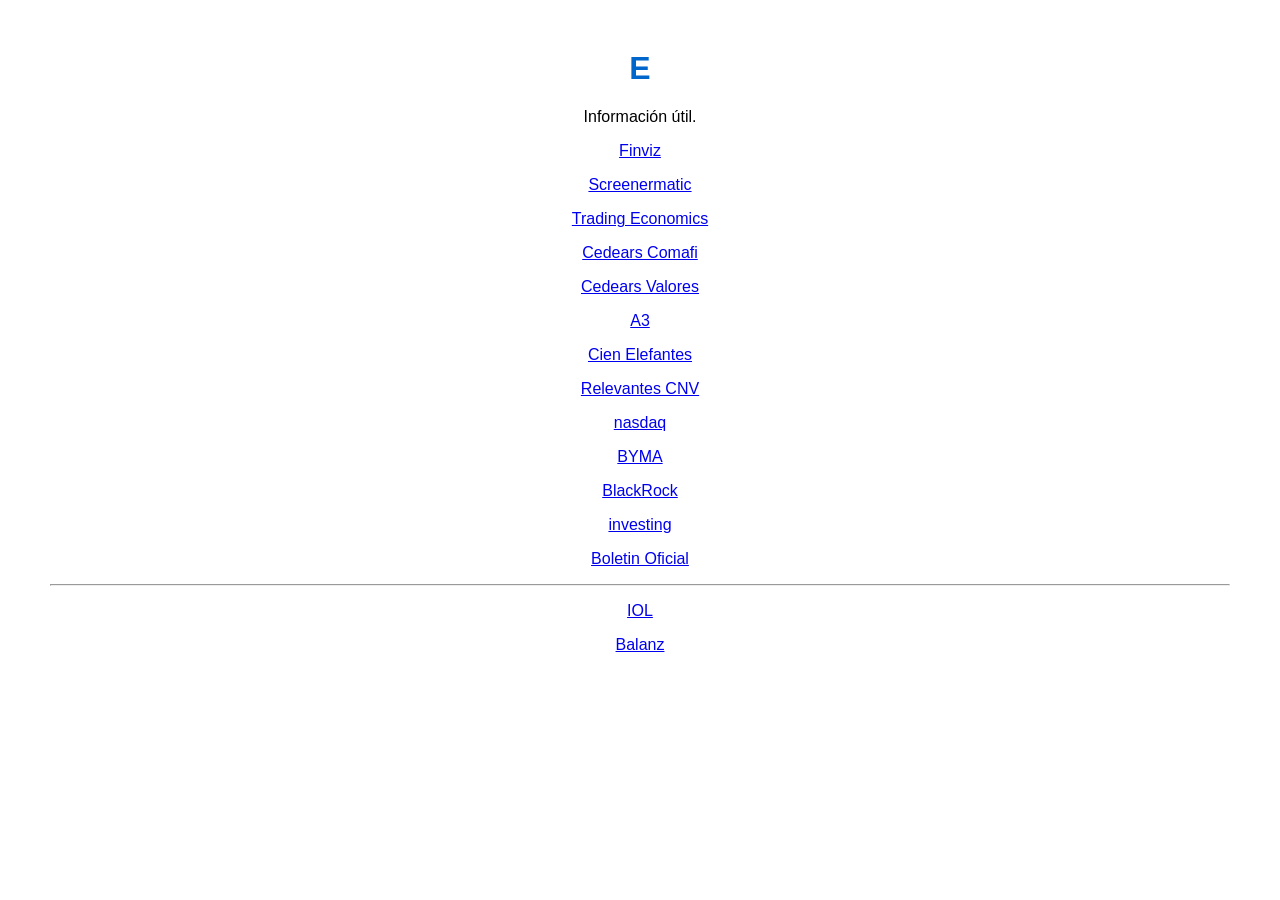
==== index.html @ 11480232 "Update index.html" ====
<!DOCTYPE html>
<html>
<head>
    <title>My Page in GitHub</title>
    <style>
        body {
            font-family: Arial, sans-serif;
            text-align: center;
            margin: 50px;
        }
        h1 {
            color: #0066cc;
        }
    </style>
</head>
<body>
    <h1>E</h1>
    <p>Información útil.</p>
    <p><a href="https://finviz.com/" target="_blank">Finviz</a></p>
    <p><a href="https://www.screenermatic.com" target="_blank">Screenermatic</a></p>
    <p><a href="https://es.tradingeconomics.com" target="_blank">Trading Economics</a></p>
    <p><a href="https://www.comafi.com.ar/custodiaglobal/Programas-CEDEARs-2483.note.aspx" target="_blank">Cedears Comafi</a></p>
    <p><a href="https://cajadevalores.com.ar/Servicios/Cedears" target="_blank">Cedears Valores</a></p>
    <p><a href="https://a3mercados.com.ar/" target="_blank">A3</a></p>
    <p><a href="https://www.sinelefantesblancos.com.ar/" target="_blank">Cien Elefantes</a></p>
    <p><a href="https://www.cnv.gov.ar/SitioWeb/HechosRelevantes" target="_blank">Relevantes CNV</a></p>
    <p><a href="https://www.nasdaq.com/" target="_blank">nasdaq</a></p>
    <p><a href="https://www.byma.com.ar/" target="_blank">BYMA</a></p>
    <p><a href="https://www.ishares.com/us" target="_blank">BlackRock</a></p>
    <p><a href="https://es.investing.com/?ref=www" target="_blank">investing</a></p>
    <p><a href="https://www.boletinoficial.gob.ar/" target="_blank">Boletin Oficial</a></p>
    <hr>
    <p><a href="https://micuenta.invertironline.com/ingresar?url=https://iol.invertironline.com/MiCuenta/MiPortafolio" target="_blank">IOL</a></p>
    <P><p><a href="https://clientes.balanz.com/auth/login" target="_blank">Balanz</a></p></P>
</body>
</html>
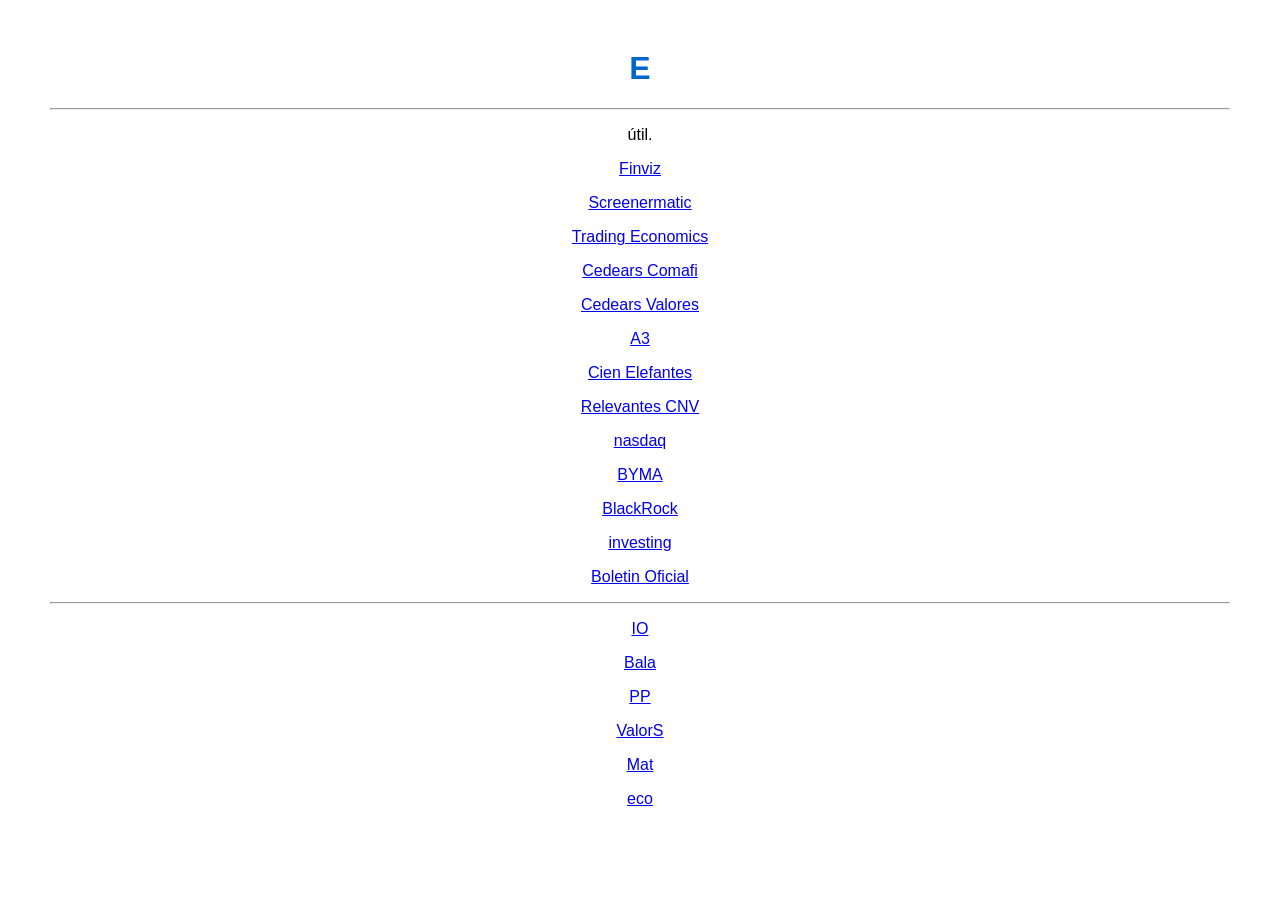
==== commit 5b40fa87: "Update index.html" ====
--- a/index.html
+++ b/index.html
@@ -1,7 +1,7 @@
 <!DOCTYPE html>
 <html>
 <head>
-    <title>My Page in GitHub</title>
+    <title>Page</title>
     <style>
         body {
             font-family: Arial, sans-serif;
@@ -15,7 +15,8 @@
 </head>
 <body>
     <h1>E</h1>
-    <p>Información útil.</p>
+    <hr>
+    <p>útil.</p>
     <p><a href="https://finviz.com/" target="_blank">Finviz</a></p>
     <p><a href="https://www.screenermatic.com" target="_blank">Screenermatic</a></p>
     <p><a href="https://es.tradingeconomics.com" target="_blank">Trading Economics</a></p>
@@ -30,7 +31,10 @@
     <p><a href="https://es.investing.com/?ref=www" target="_blank">investing</a></p>
     <p><a href="https://www.boletinoficial.gob.ar/" target="_blank">Boletin Oficial</a></p>
     <hr>
-    <p><a href="https://micuenta.invertironline.com/ingresar?url=https://iol.invertironline.com/MiCuenta/MiPortafolio" target="_blank">IOL</a></p>
-    <P><p><a href="https://clientes.balanz.com/auth/login" target="_blank">Balanz</a></p></P>
-</body>
+    <p><a href="https://micuenta.invertironline.com/ingresar?url=https://iol.invertironline.com/MiCuenta/MiPortafolio" target="_blank">IO</a></p>
+    <P><a href="https://clientes.balanz.com/auth/login" target="_blank">Bala</a></P>
+    <P><a href="https://cuenta.portfoliopersonal.com/login" target="_blank">PP</a></P>
+    <P><a href="https://valores.santander.com.ar/" target="_blank">ValorS</a></P>
+    <P><a href="https://matriz.eco.xoms.com.ar/dashboards/gra" target="_blank">Mat</a></P>
+    <P><a href="https://www.ecovalores.com.ar/" target="_blank">eco</a></p></body>
 </html>
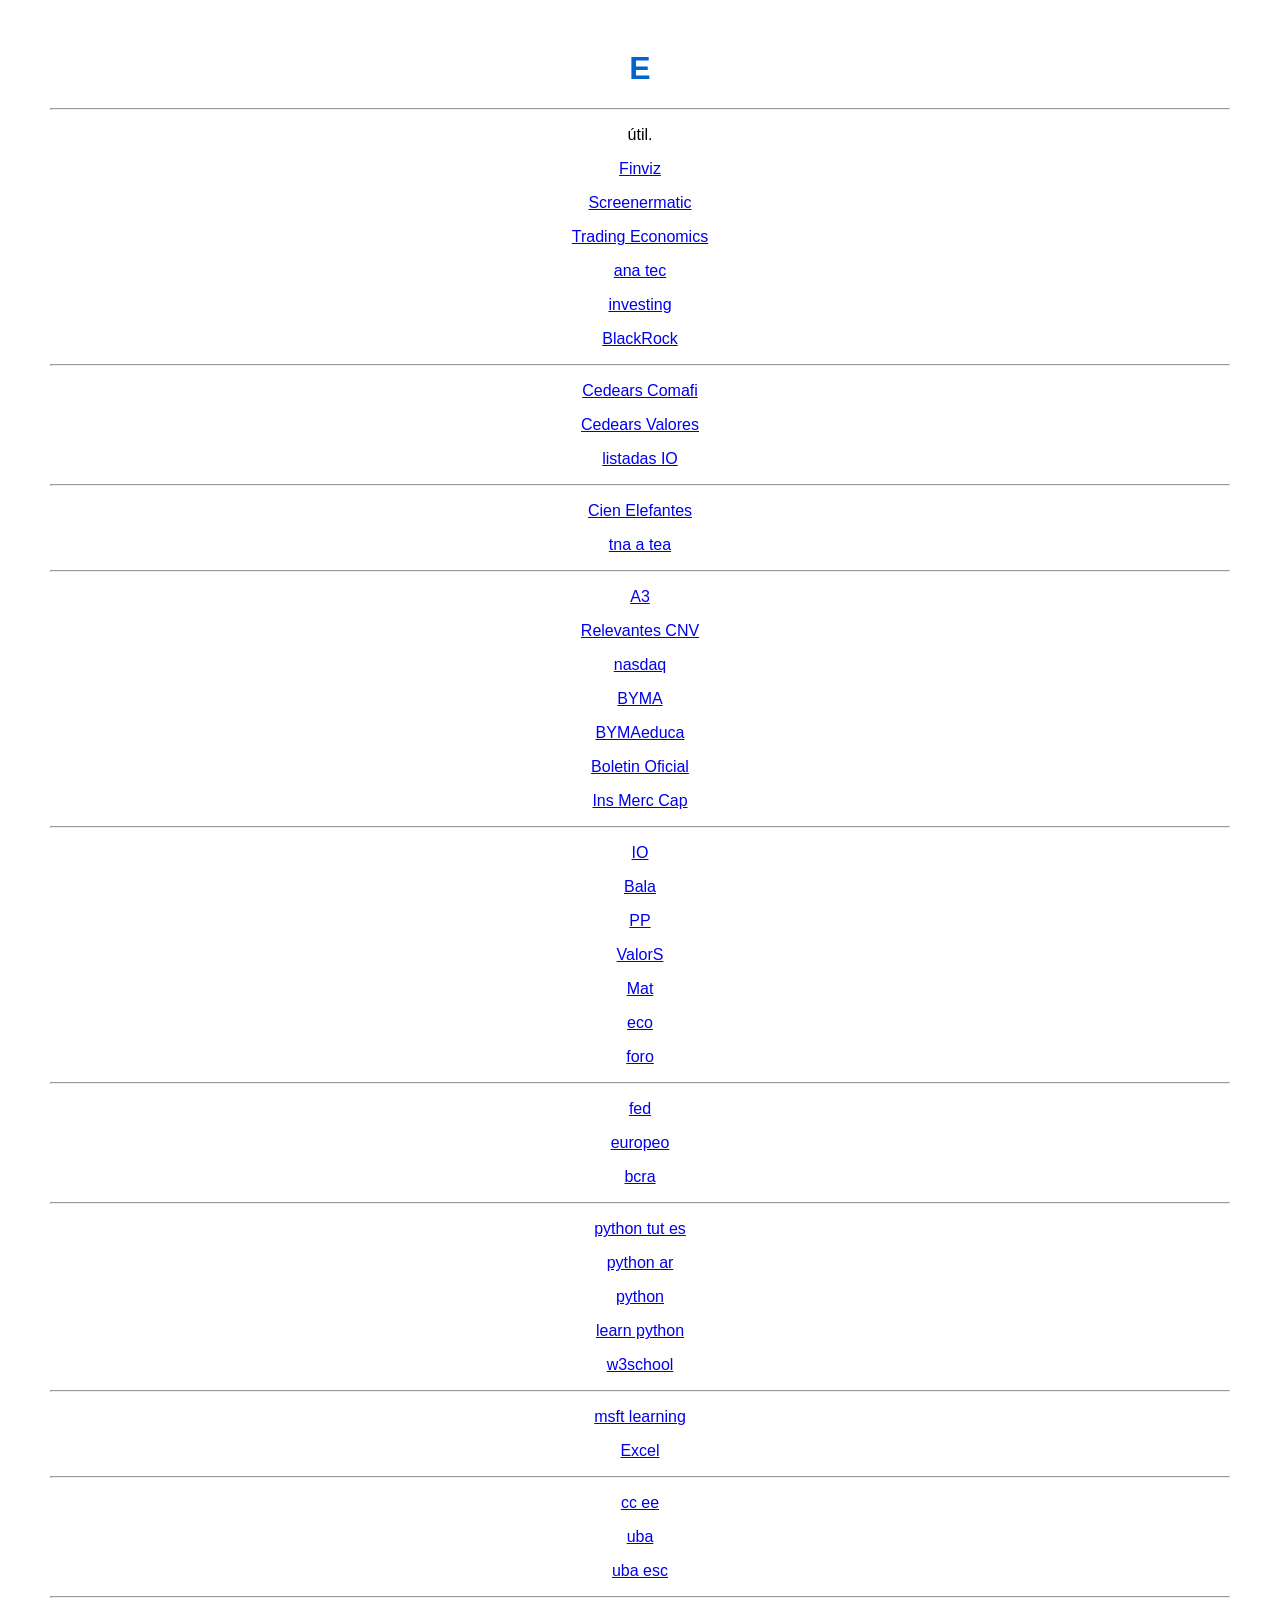
==== commit f46eab1e: "Update index.html" ====
--- a/index.html
+++ b/index.html
@@ -20,21 +20,51 @@
     <p><a href="https://finviz.com/" target="_blank">Finviz</a></p>
     <p><a href="https://www.screenermatic.com" target="_blank">Screenermatic</a></p>
     <p><a href="https://es.tradingeconomics.com" target="_blank">Trading Economics</a></p>
+    <p><a href="https://analisistecnico.com.ar/" target="_blank">ana tec</a></p>
+    <p><a href="https://es.investing.com/?ref=www" target="_blank">investing</a></p>
+    <p><a href="https://www.ishares.com/us" target="_blank">BlackRock</a></p>
+    <hr>
     <p><a href="https://www.comafi.com.ar/custodiaglobal/Programas-CEDEARs-2483.note.aspx" target="_blank">Cedears Comafi</a></p>
     <p><a href="https://cajadevalores.com.ar/Servicios/Cedears" target="_blank">Cedears Valores</a></p>
+    <p><a href="https://www.byma.com.ar/emisoras/empresas-listadas-2/" target="_blank">listadas IO</a></p>
+    <hr>
+    <p><a href="https://www.sinelefantesblancos.com.ar/" target="_blank">Cien Elefantes</a></p>
+    <p><a href="https://ikiwi.net.ar/calculadoras/tna-a-tea/" target="_blank">tna a tea</a></p>
+    <hr>    
     <p><a href="https://a3mercados.com.ar/" target="_blank">A3</a></p>
-    <p><a href="https://www.sinelefantesblancos.com.ar/" target="_blank">Cien Elefantes</a></p>
     <p><a href="https://www.cnv.gov.ar/SitioWeb/HechosRelevantes" target="_blank">Relevantes CNV</a></p>
     <p><a href="https://www.nasdaq.com/" target="_blank">nasdaq</a></p>
     <p><a href="https://www.byma.com.ar/" target="_blank">BYMA</a></p>
-    <p><a href="https://www.ishares.com/us" target="_blank">BlackRock</a></p>
-    <p><a href="https://es.investing.com/?ref=www" target="_blank">investing</a></p>
+    <p><a href="https://www.bymaeduca.com.ar/" target="_blank">BYMAeduca</a></p>
     <p><a href="https://www.boletinoficial.gob.ar/" target="_blank">Boletin Oficial</a></p>
+    <p><a href="https://www.iamc.com.ar/iamc/" target="_blank">Ins Merc Cap</a></p>
     <hr>
     <p><a href="https://micuenta.invertironline.com/ingresar?url=https://iol.invertironline.com/MiCuenta/MiPortafolio" target="_blank">IO</a></p>
     <P><a href="https://clientes.balanz.com/auth/login" target="_blank">Bala</a></P>
     <P><a href="https://cuenta.portfoliopersonal.com/login" target="_blank">PP</a></P>
     <P><a href="https://valores.santander.com.ar/" target="_blank">ValorS</a></P>
     <P><a href="https://matriz.eco.xoms.com.ar/dashboards/gra" target="_blank">Mat</a></P>
-    <P><a href="https://www.ecovalores.com.ar/" target="_blank">eco</a></p></body>
+    <P><a href="https://www.ecovalores.com.ar/" target="_blank">eco</a></p>
+    <P><a href="https://foro.rava.com/foro3/viewforum.php?f=1&sid=" target="_blank">foro</a></P>
+    <hr>
+    <p><a href="https://www.federalreserve.gov/default.htm" target="_blank">fed</a></p>
+    <p><a href="https://www.ecb.europa.eu/home/html/index.es.html" target="_blank">europeo</a></p>
+    <p><a href="https://bcra.gob.ar/" target="_blank">bcra</a></p>
+    <hr>
+    <p><a href="https://docs.python.org/es/3/tutorial/index.html" target="_blank">python tut es</a></p>
+    <p><a href="https://www.python.org.ar//" target="_blank">python ar</a></p>
+    <p><a href="https://www.python.org/" target="_blank">python</a></p>
+    <p><a href="https://www.learnpython.org/es/" target="_blank">learn python</a></p>
+    <p><a href="https://www.w3schools.com/python/python_intro.asp" target="_blank">w3school</a></p>
+    <hr>
+    <p><a href="https://learn.microsoft.com/es-es/" tarjet="_blank">msft learning</a></p>
+    <p><a href="https://support.microsoft.com/es-es/office/funciones-de-excel-por-orden-alfab%C3%A9tico-b3944572-255d-4efb-bb96-c6d90033e188#:~:text=Haga%20clic%20en%20una%20letra,nombre%20en%20la%20primera%20columna" target="_blank">Excel</a></p>
+    <hr>
+    <p><a href="https://www.economicas.uba.ar/" target="_blank">cc ee</a></p>
+    <p><a href="https://www.uba.ar/" target="_blank">uba</a></p>
+    <p><a href="https://www.uba.ar/academicos/escuelas/escuela-de-negocios/" target="_blank">uba esc</a></p>
+    
+
+    <hr>
+    </body>
 </html>
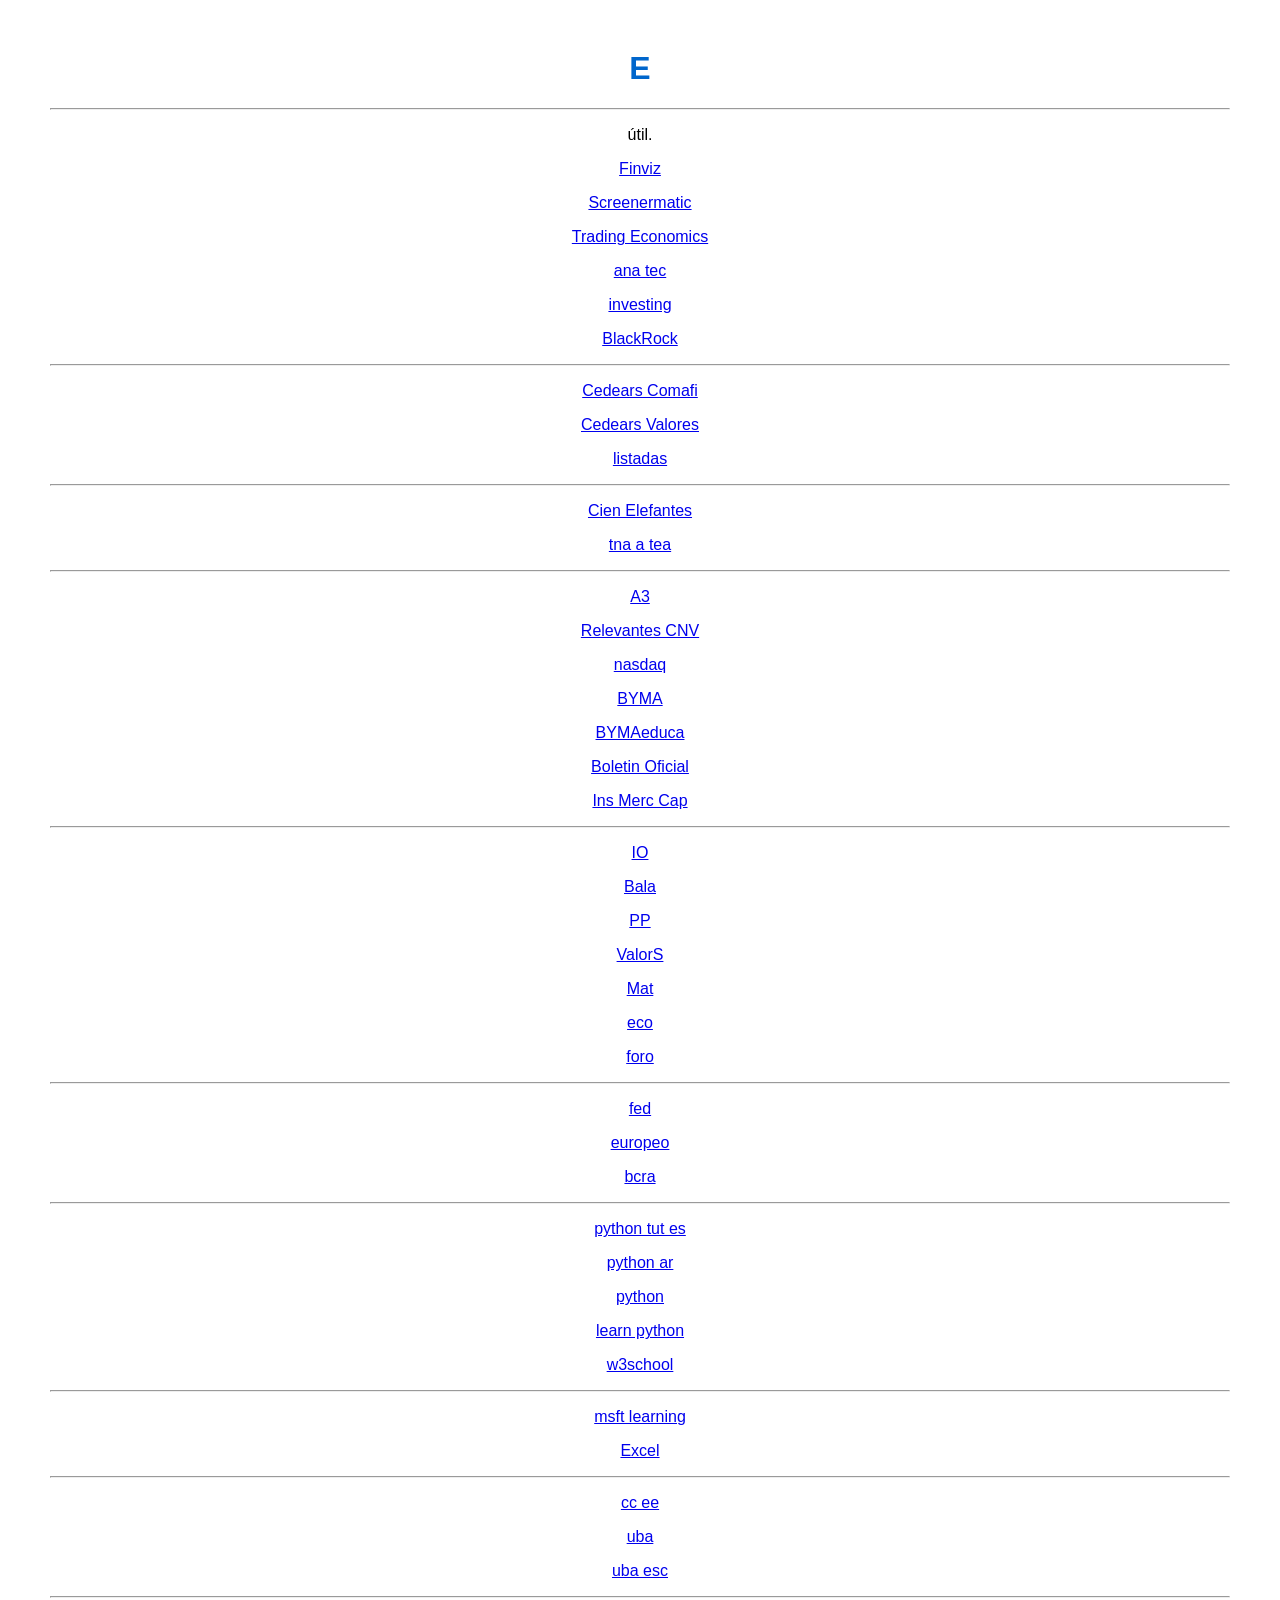
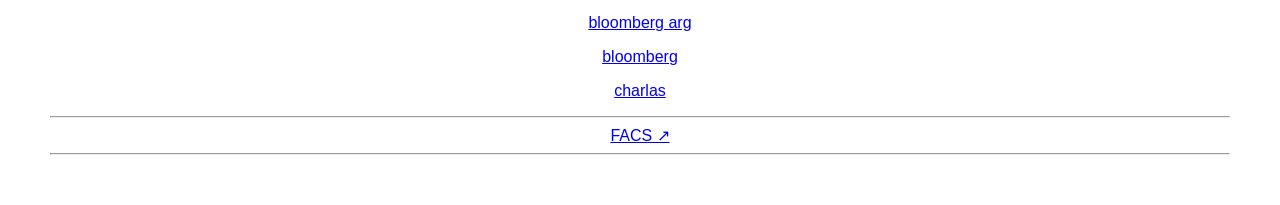
==== commit a39a7f27: "git status" ====
--- a/index.html
+++ b/index.html
@@ -26,7 +26,7 @@
     <hr>
     <p><a href="https://www.comafi.com.ar/custodiaglobal/Programas-CEDEARs-2483.note.aspx" target="_blank">Cedears Comafi</a></p>
     <p><a href="https://cajadevalores.com.ar/Servicios/Cedears" target="_blank">Cedears Valores</a></p>
-    <p><a href="https://www.byma.com.ar/emisoras/empresas-listadas-2/" target="_blank">listadas IO</a></p>
+    <p><a href="https://www.byma.com.ar/emisoras/empresas-listadas-2/" target="_blank">listadas</a></p>
     <hr>
     <p><a href="https://www.sinelefantesblancos.com.ar/" target="_blank">Cien Elefantes</a></p>
     <p><a href="https://ikiwi.net.ar/calculadoras/tna-a-tea/" target="_blank">tna a tea</a></p>
@@ -63,7 +63,14 @@
     <p><a href="https://www.economicas.uba.ar/" target="_blank">cc ee</a></p>
     <p><a href="https://www.uba.ar/" target="_blank">uba</a></p>
     <p><a href="https://www.uba.ar/academicos/escuelas/escuela-de-negocios/" target="_blank">uba esc</a></p>
-    
+    <hr>
+    <p><a href="https://www.bloomberglinea.com/latinoamerica/argentina/" target="_blank">bloomberg arg</a></p>
+    <p><a href="https://www.bloomberg.com/markets" target="_blank">bloomberg</a></p>
+    <p><a href="https://www.galicia.ar/personas/charlas-online" target="_blank">charlas</a></p>
+
+    <hr>
+
+    <a href="facs.html" class="boton" target="_blank">FACS ↗</a>
 
     <hr>
     </body>
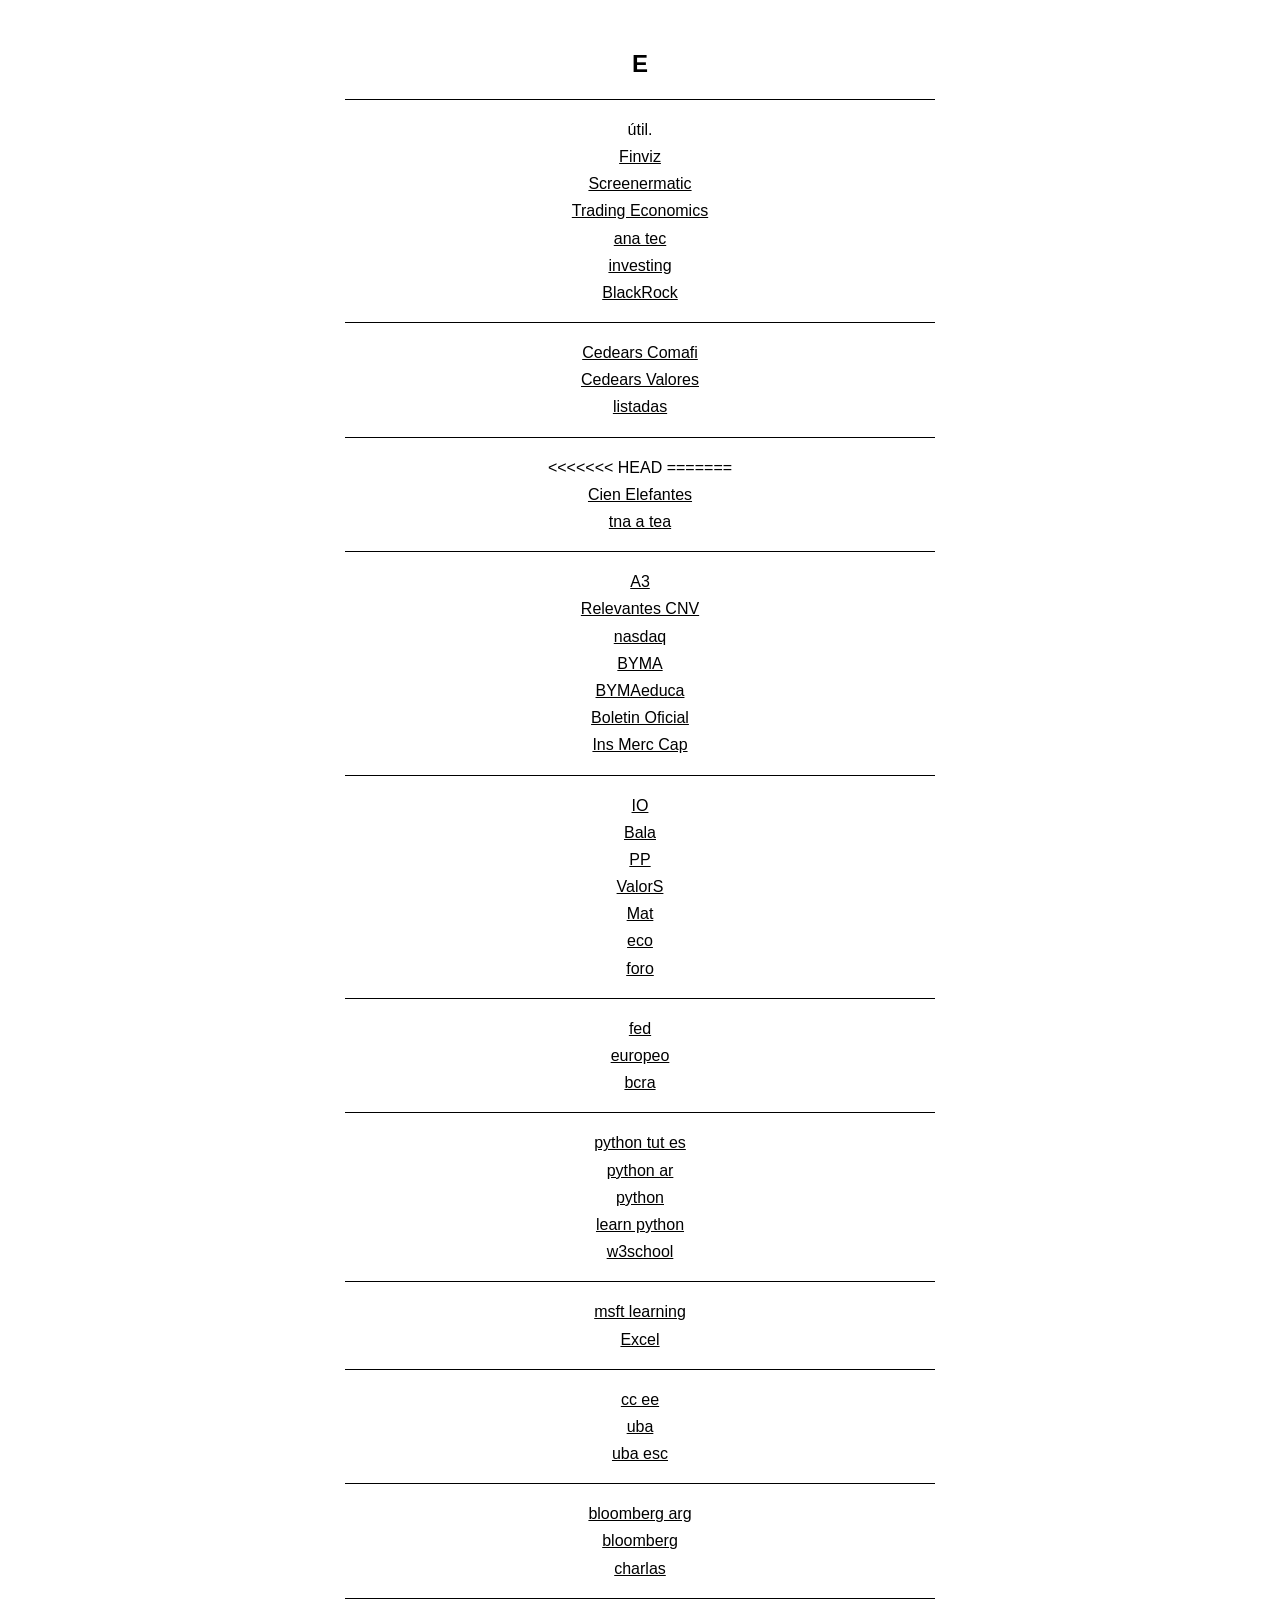
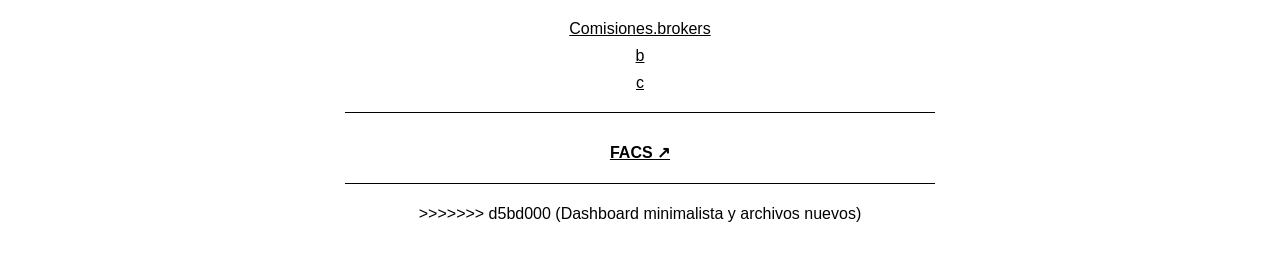
==== commit 23d99417: "Dashboard minimalista y archivos nuevos" ====
--- a/index.html
+++ b/index.html
@@ -1,77 +1,163 @@
 <!DOCTYPE html>
-<html>
+<html lang="es">
+
 <head>
-    <title>Page</title>
+    <meta charset="UTF-8">
+    <meta name="viewport" content="width=device-width, initial-scale=1.0">
+    <title>E - Dashboard</title>
     <style>
+        /* Estética minimalista: solo blanco y negro */
         body {
             font-family: Arial, sans-serif;
+            background-color: #ffffff;
+            color: #000000;
             text-align: center;
             margin: 50px;
+            line-height: 1.2;
         }
+
         h1 {
-            color: #0066cc;
+            color: #000000;
+            /* Eliminado el azul por negro puro */
+            font-size: 1.5em;
+        }
+
+        hr {
+            border: 0;
+            border-top: 1px solid #000000;
+            margin: 20px auto;
+            width: 50%;
+        }
+
+        p {
+            margin: 8px 0;
+        }
+
+        /* Enlaces discretos y seguros */
+        a {
+            color: #000000;
+            text-decoration: underline;
+        }
+
+        /* Estilo para el botón final, manteniendo sobriedad */
+        .boton {
+            font-weight: bold;
+            display: inline-block;
+            margin-top: 10px;
         }
     </style>
 </head>
+
 <body>
+
     <h1>E</h1>
     <hr>
     <p>útil.</p>
-    <p><a href="https://finviz.com/" target="_blank">Finviz</a></p>
-    <p><a href="https://www.screenermatic.com" target="_blank">Screenermatic</a></p>
-    <p><a href="https://es.tradingeconomics.com" target="_blank">Trading Economics</a></p>
-    <p><a href="https://analisistecnico.com.ar/" target="_blank">ana tec</a></p>
-    <p><a href="https://es.investing.com/?ref=www" target="_blank">investing</a></p>
-    <p><a href="https://www.ishares.com/us" target="_blank">BlackRock</a></p>
-    <hr>
-    <p><a href="https://www.comafi.com.ar/custodiaglobal/Programas-CEDEARs-2483.note.aspx" target="_blank">Cedears Comafi</a></p>
-    <p><a href="https://cajadevalores.com.ar/Servicios/Cedears" target="_blank">Cedears Valores</a></p>
-    <p><a href="https://www.byma.com.ar/emisoras/empresas-listadas-2/" target="_blank">listadas</a></p>
-    <hr>
-    <p><a href="https://www.sinelefantesblancos.com.ar/" target="_blank">Cien Elefantes</a></p>
-    <p><a href="https://ikiwi.net.ar/calculadoras/tna-a-tea/" target="_blank">tna a tea</a></p>
-    <hr>    
-    <p><a href="https://a3mercados.com.ar/" target="_blank">A3</a></p>
-    <p><a href="https://www.cnv.gov.ar/SitioWeb/HechosRelevantes" target="_blank">Relevantes CNV</a></p>
-    <p><a href="https://www.nasdaq.com/" target="_blank">nasdaq</a></p>
-    <p><a href="https://www.byma.com.ar/" target="_blank">BYMA</a></p>
-    <p><a href="https://www.bymaeduca.com.ar/" target="_blank">BYMAeduca</a></p>
-    <p><a href="https://www.boletinoficial.gob.ar/" target="_blank">Boletin Oficial</a></p>
-    <p><a href="https://www.iamc.com.ar/iamc/" target="_blank">Ins Merc Cap</a></p>
-    <hr>
-    <p><a href="https://micuenta.invertironline.com/ingresar?url=https://iol.invertironline.com/MiCuenta/MiPortafolio" target="_blank">IO</a></p>
-    <P><a href="https://clientes.balanz.com/auth/login" target="_blank">Bala</a></P>
-    <P><a href="https://cuenta.portfoliopersonal.com/login" target="_blank">PP</a></P>
-    <P><a href="https://valores.santander.com.ar/" target="_blank">ValorS</a></P>
-    <P><a href="https://matriz.eco.xoms.com.ar/dashboards/gra" target="_blank">Mat</a></P>
-    <P><a href="https://www.ecovalores.com.ar/" target="_blank">eco</a></p>
-    <P><a href="https://foro.rava.com/foro3/viewforum.php?f=1&sid=" target="_blank">foro</a></P>
-    <hr>
-    <p><a href="https://www.federalreserve.gov/default.htm" target="_blank">fed</a></p>
-    <p><a href="https://www.ecb.europa.eu/home/html/index.es.html" target="_blank">europeo</a></p>
-    <p><a href="https://bcra.gob.ar/" target="_blank">bcra</a></p>
-    <hr>
-    <p><a href="https://docs.python.org/es/3/tutorial/index.html" target="_blank">python tut es</a></p>
-    <p><a href="https://www.python.org.ar//" target="_blank">python ar</a></p>
-    <p><a href="https://www.python.org/" target="_blank">python</a></p>
-    <p><a href="https://www.learnpython.org/es/" target="_blank">learn python</a></p>
-    <p><a href="https://www.w3schools.com/python/python_intro.asp" target="_blank">w3school</a></p>
-    <hr>
-    <p><a href="https://learn.microsoft.com/es-es/" tarjet="_blank">msft learning</a></p>
-    <p><a href="https://support.microsoft.com/es-es/office/funciones-de-excel-por-orden-alfab%C3%A9tico-b3944572-255d-4efb-bb96-c6d90033e188#:~:text=Haga%20clic%20en%20una%20letra,nombre%20en%20la%20primera%20columna" target="_blank">Excel</a></p>
-    <hr>
-    <p><a href="https://www.economicas.uba.ar/" target="_blank">cc ee</a></p>
-    <p><a href="https://www.uba.ar/" target="_blank">uba</a></p>
-    <p><a href="https://www.uba.ar/academicos/escuelas/escuela-de-negocios/" target="_blank">uba esc</a></p>
-    <hr>
-    <p><a href="https://www.bloomberglinea.com/latinoamerica/argentina/" target="_blank">bloomberg arg</a></p>
-    <p><a href="https://www.bloomberg.com/markets" target="_blank">bloomberg</a></p>
-    <p><a href="https://www.galicia.ar/personas/charlas-online" target="_blank">charlas</a></p>
+
+    <p><a href="https://finviz.com/" target="_blank" rel="noopener noreferrer">Finviz</a></p>
+    <p><a href="https://www.screenermatic.com" target="_blank" rel="noopener noreferrer">Screenermatic</a></p>
+    <p><a href="https://es.tradingeconomics.com" target="_blank" rel="noopener noreferrer">Trading Economics</a></p>
+    <p><a href="https://analisistecnico.com.ar/" target="_blank" rel="noopener noreferrer">ana tec</a></p>
+    <p><a href="https://es.investing.com/?ref=www" target="_blank" rel="noopener noreferrer">investing</a></p>
+    <p><a href="https://www.ishares.com/us" target="_blank" rel="noopener noreferrer">BlackRock</a></p>
 
     <hr>
 
-    <a href="facs.html" class="boton" target="_blank">FACS ↗</a>
+    <p><a href="https://www.comafi.com.ar/custodiaglobal/Programas-CEDEARs-2483.note.aspx" target="_blank"
+            rel="noopener noreferrer">Cedears Comafi</a></p>
+    <p><a href="https://cajadevalores.com.ar/Servicios/Cedears" target="_blank" rel="noopener noreferrer">Cedears
+            Valores</a></p>
+    <p><a href="https://www.byma.com.ar/emisoras/empresas-listadas-2/" target="_blank"
+            rel="noopener noreferrer">listadas</a></p>
 
     <hr>
-    </body>
-</html>+    <<<<<<< HEAD </body>
+
+</html>
+=======
+
+<p><a href="https://www.sinelefantesblancos.com.ar/" target="_blank" rel="noopener noreferrer">Cien Elefantes</a>
+</p>
+<p><a href="https://ikiwi.net.ar/calculadoras/tna-a-tea/" target="_blank" rel="noopener noreferrer">tna a tea</a>
+</p>
+
+<hr>
+
+<p><a href="https://a3mercados.com.ar/" target="_blank" rel="noopener noreferrer">A3</a></p>
+<p><a href="https://www.cnv.gov.ar/SitioWeb/HechosRelevantes" target="_blank" rel="noopener noreferrer">Relevantes
+        CNV</a></p>
+<p><a href="https://www.nasdaq.com/" target="_blank" rel="noopener noreferrer">nasdaq</a></p>
+<p><a href="https://www.byma.com.ar/" target="_blank" rel="noopener noreferrer">BYMA</a></p>
+<p><a href="https://www.bymaeduca.com.ar/" target="_blank" rel="noopener noreferrer">BYMAeduca</a></p>
+<p><a href="https://www.boletinoficial.gob.ar/" target="_blank" rel="noopener noreferrer">Boletin Oficial</a></p>
+<p><a href="https://www.iamc.com.ar/iamc/" target="_blank" rel="noopener noreferrer">Ins Merc Cap</a></p>
+
+<hr>
+
+<p><a href="https://micuenta.invertironline.com/ingresar?url=https://iol.invertironline.com/MiCuenta/MiPortafolio"
+        target="_blank" rel="noopener noreferrer">IO</a></p>
+<p><a href="https://clientes.balanz.com/auth/login" target="_blank" rel="noopener noreferrer">Bala</a></p>
+<p><a href="https://cuenta.portfoliopersonal.com/login" target="_blank" rel="noopener noreferrer">PP</a></p>
+<p><a href="https://valores.santander.com.ar/" target="_blank" rel="noopener noreferrer">ValorS</a></p>
+<p><a href="https://matriz.eco.xoms.com.ar/dashboards/gra" target="_blank" rel="noopener noreferrer">Mat</a></p>
+<p><a href="https://www.ecovalores.com.ar/" target="_blank" rel="noopener noreferrer">eco</a></p>
+<p><a href="https://foro.rava.com/foro3/viewforum.php?f=1&sid=" target="_blank" rel="noopener noreferrer">foro</a>
+</p>
+
+<hr>
+
+<p><a href="https://www.federalreserve.gov/default.htm" target="_blank" rel="noopener noreferrer">fed</a></p>
+<p><a href="https://www.ecb.europa.eu/home/html/index.es.html" target="_blank" rel="noopener noreferrer">europeo</a>
+</p>
+<p><a href="https://bcra.gob.ar/" target="_blank" rel="noopener noreferrer">bcra</a></p>
+
+<hr>
+
+<p><a href="https://docs.python.org/es/3/tutorial/index.html" target="_blank" rel="noopener noreferrer">python tut
+        es</a></p>
+<p><a href="https://www.python.org.ar//" target="_blank" rel="noopener noreferrer">python ar</a></p>
+<p><a href="https://www.python.org/" target="_blank" rel="noopener noreferrer">python</a></p>
+<p><a href="https://www.learnpython.org/es/" target="_blank" rel="noopener noreferrer">learn python</a></p>
+<p><a href="https://www.w3schools.com/python/python_intro.asp" target="_blank" rel="noopener noreferrer">w3school</a>
+</p>
+
+<hr>
+
+<p><a href="https://learn.microsoft.com/es-es/" target="_blank" rel="noopener noreferrer">msft learning</a></p>
+<p><a href="https://support.microsoft.com/es-es/office/funciones-de-excel-por-orden-alfab%C3%A9tico-b3944572-255d-4efb-bb96-c6d90033e188"
+        target="_blank" rel="noopener noreferrer">Excel</a></p>
+
+<hr>
+
+<p><a href="https://www.economicas.uba.ar/" target="_blank" rel="noopener noreferrer">cc ee</a></p>
+<p><a href="https://www.uba.ar/" target="_blank" rel="noopener noreferrer">uba</a></p>
+<p><a href="https://www.uba.ar/academicos/escuelas/escuela-de-negocios/" target="_blank" rel="noopener noreferrer">uba
+        esc</a></p>
+
+<hr>
+
+<p><a href="https://www.bloomberglinea.com/latinoamerica/argentina/" target="_blank" rel="noopener noreferrer">bloomberg
+        arg</a></p>
+<p><a href="https://www.bloomberg.com/markets" target="_blank" rel="noopener noreferrer">bloomberg</a></p>
+<p><a href="https://www.galicia.ar/personas/charlas-online" target="_blank" rel="noopener noreferrer">charlas</a>
+</p>
+
+<hr>
+
+<p><a href="https://rfinanciera.github.io/Comisiones.brokers/" target="_blank"
+        rel="noopener noreferrer">Comisiones.brokers</a></p>
+<p><a href="" target="_blank" rel="noopener noreferrer">b</a></p>
+<p><a href="h" target="_blank" rel="noopener noreferrer">c</a>
+</p>
+
+
+
+<hr>
+
+<a href="facs.html" class="boton" target="_blank" rel="noopener noreferrer">FACS ↗</a>
+
+<hr>
+</body>
+
+</html>
+>>>>>>> d5bd000 (Dashboard minimalista y archivos nuevos)
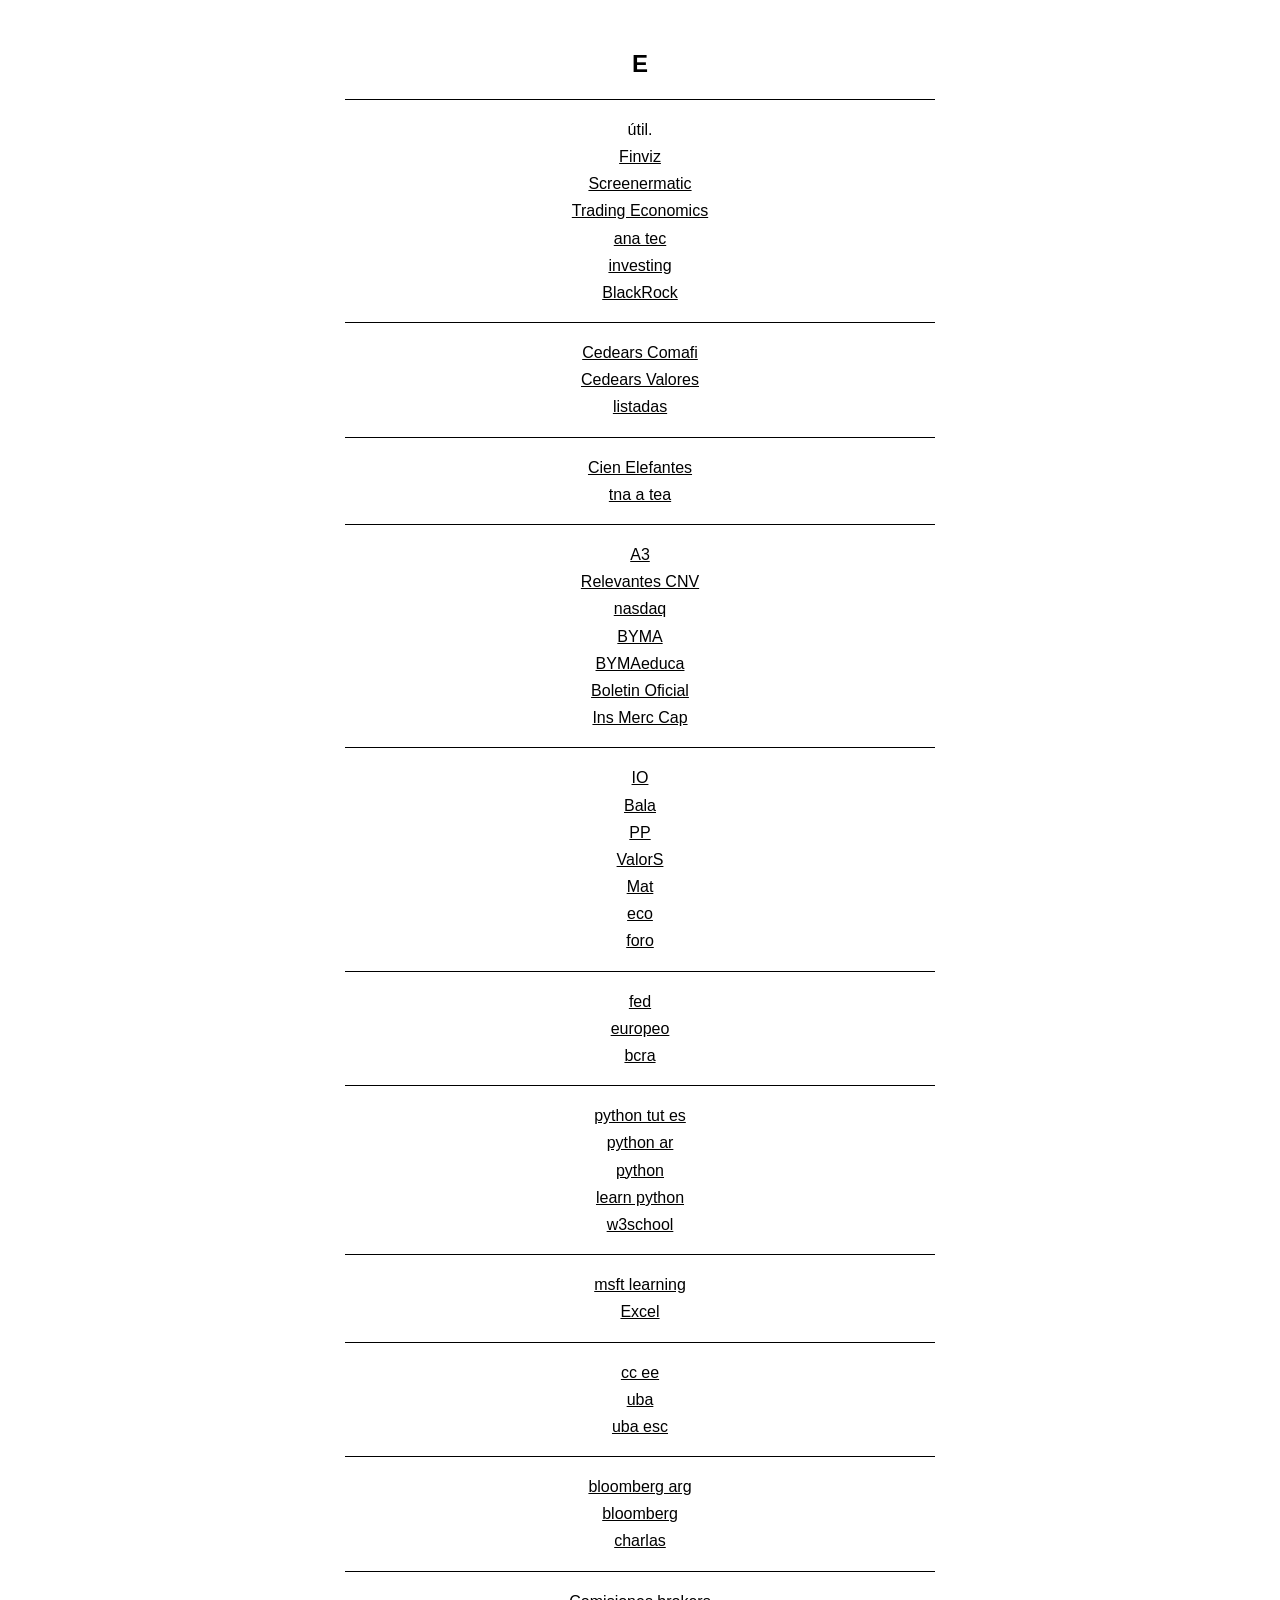
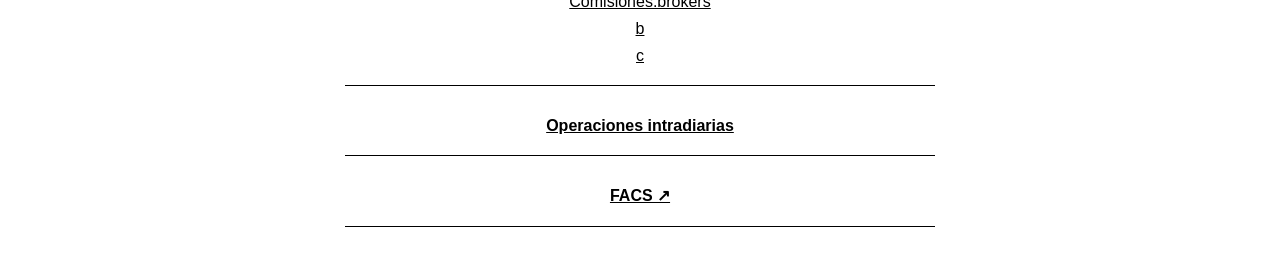
==== commit 988bec65: "Resolver conflicto en index y agregar link a operaciones intradiarias Co-Authored-By: Claude Opus 5." ====
--- a/index.html
+++ b/index.html
@@ -71,10 +71,6 @@
             rel="noopener noreferrer">listadas</a></p>
 
     <hr>
-    <<<<<<< HEAD </body>
-
-</html>
-=======
 
 <p><a href="https://www.sinelefantesblancos.com.ar/" target="_blank" rel="noopener noreferrer">Cien Elefantes</a>
 </p>
@@ -154,10 +150,13 @@
 
 <hr>
 
+<a href="intradiarias.html" class="boton">Operaciones intradiarias</a>
+
+<hr>
+
 <a href="facs.html" class="boton" target="_blank" rel="noopener noreferrer">FACS ↗</a>
 
 <hr>
 </body>
 
 </html>
->>>>>>> d5bd000 (Dashboard minimalista y archivos nuevos)
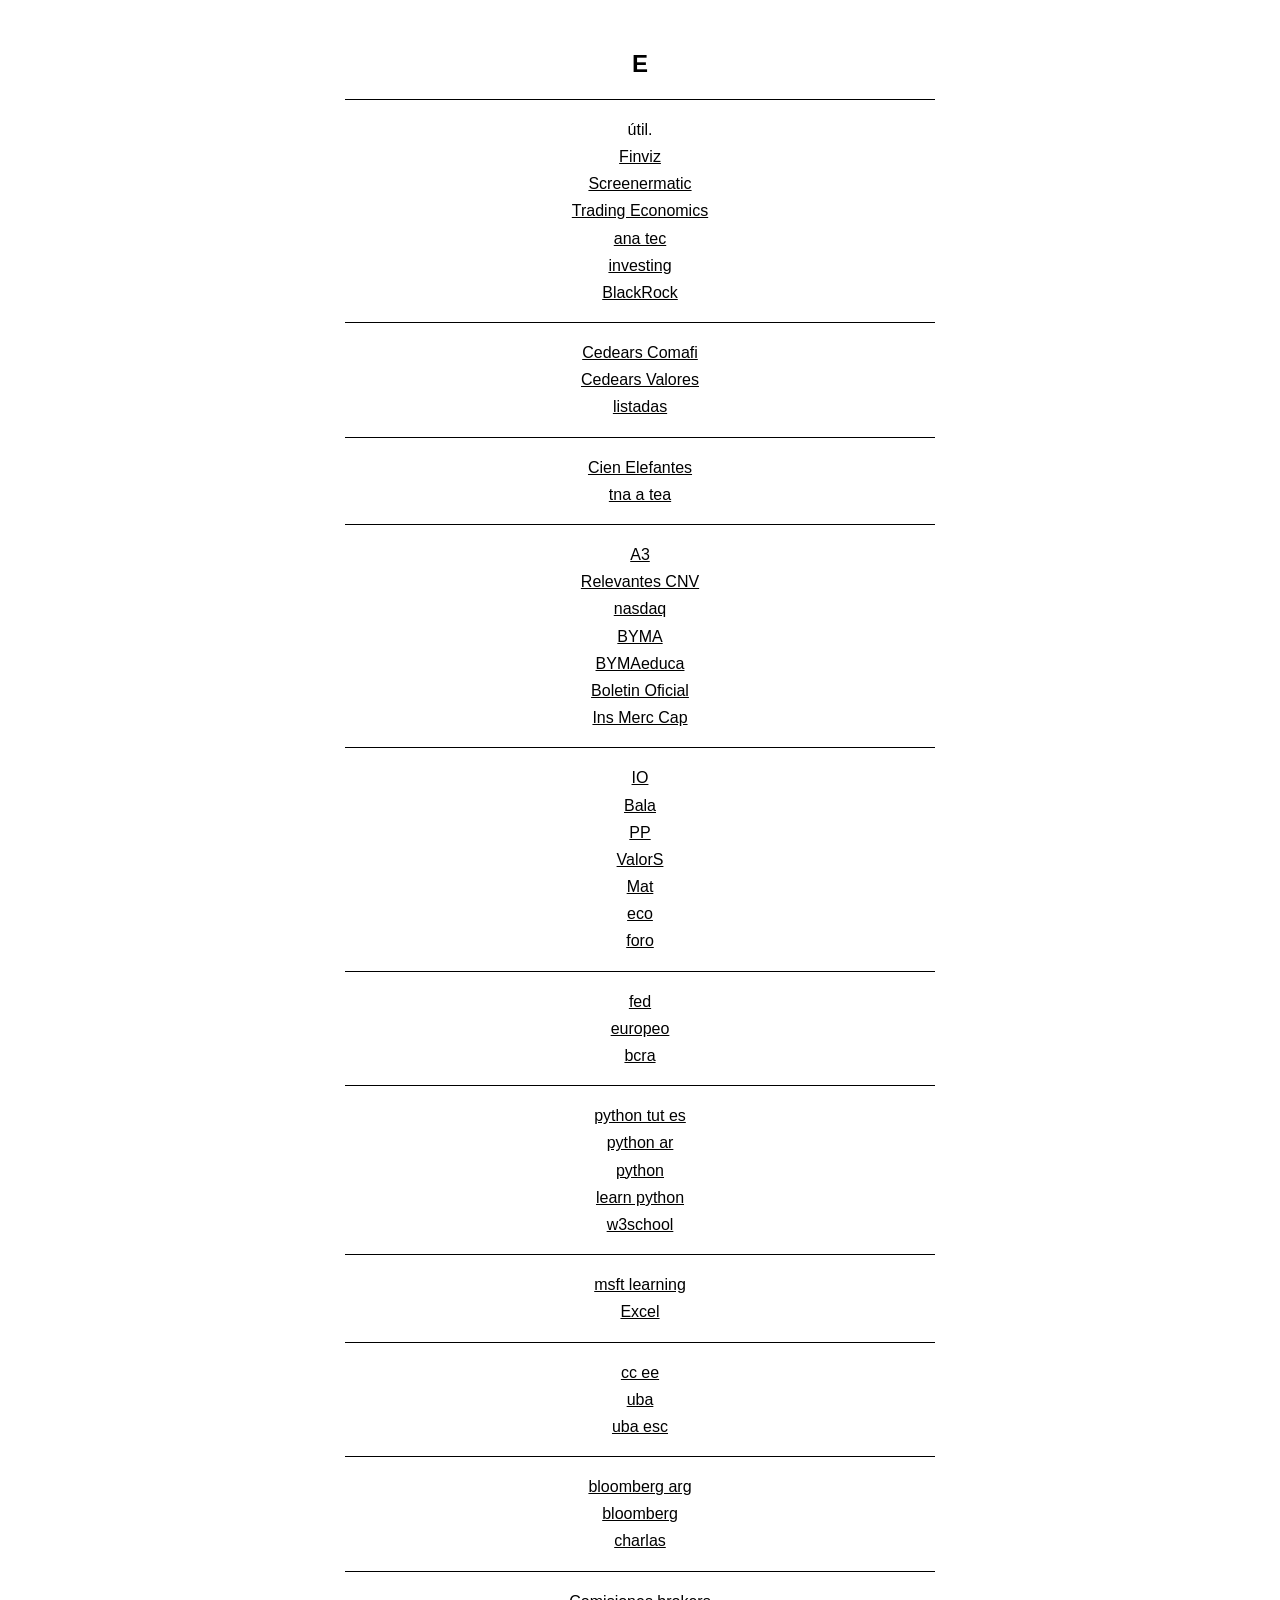
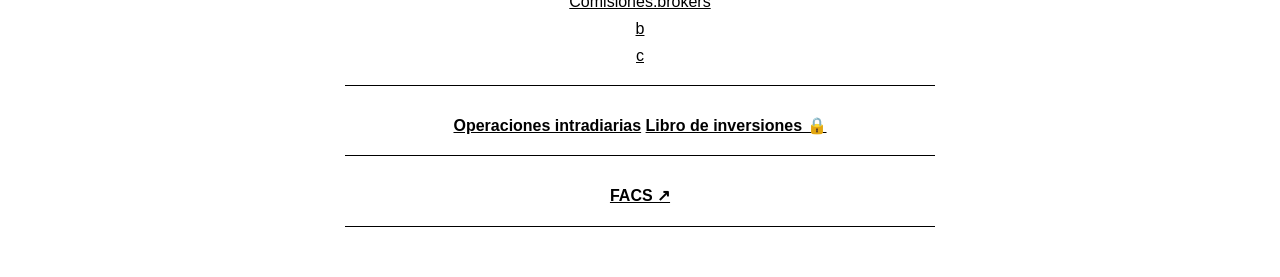
==== commit 61eeaf98: "Agregar Libro de inversiones cifrado (inversiones/) y link en el índice Co-Authored-By: Claude Sonne" ====
--- a/index.html
+++ b/index.html
@@ -152,6 +152,8 @@
 
 <a href="intradiarias.html" class="boton">Operaciones intradiarias</a>
 
+<a href="inversiones/" class="boton">Libro de inversiones 🔒</a>
+
 <hr>
 
 <a href="facs.html" class="boton" target="_blank" rel="noopener noreferrer">FACS ↗</a>
